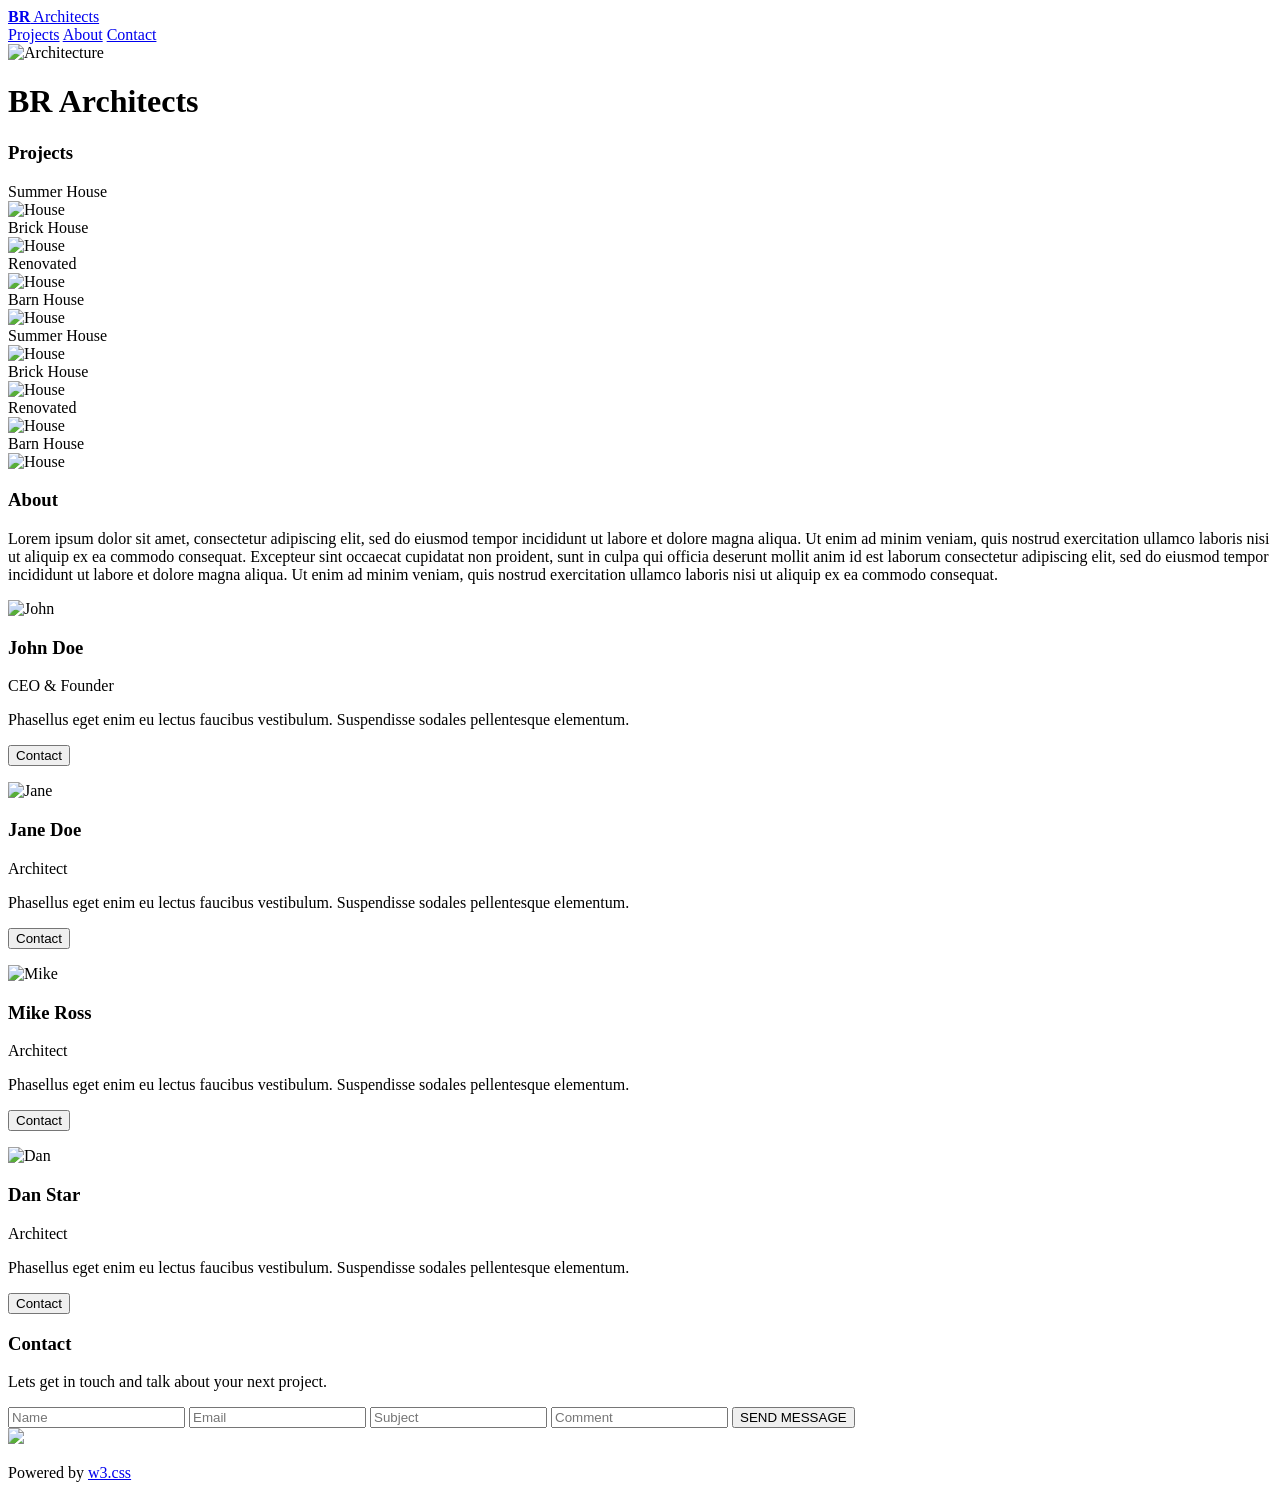
==== ejerciciosconplantillas/secundaria01.html @ 295c7e45 "Update and rename secundaria00.html to secundaria01.html" ====
<!DOCTYPE html>
<html>
<head>
<title>W3.CSS Template</title>
<meta charset="UTF-8">
<meta name="viewport" content="width=device-width, initial-scale=1">
<link rel="stylesheet" href="https://www.w3schools.com/w3css/5/w3.css">
</head>
<body>

<!-- Navbar (sit on top) -->
<div class="w3-top">
  <div class="w3-bar w3-white w3-wide w3-padding w3-card">
    <a href="#home" class="w3-bar-item w3-button"><b>BR</b> Architects</a>
    <!-- Float links to the right. Hide them on small screens -->
    <div class="w3-right w3-hide-small">
      <a href="#projects" class="w3-bar-item w3-button">Projects</a>
      <a href="#about" class="w3-bar-item w3-button">About</a>
      <a href="#contact" class="w3-bar-item w3-button">Contact</a>
    </div>
  </div>
</div>

<!-- Header -->
<header class="w3-display-container w3-content w3-wide" style="max-width:1500px;" id="home">
  <img class="w3-image" src=" https://www.w3schools.com/w3images/architect.jpg" alt="Architecture" width="1500" height="800">
  <div class="w3-display-middle w3-margin-top w3-center">
    <h1 class="w3-xxlarge w3-text-white"><span class="w3-padding w3-black w3-opacity-min"><b>BR</b></span> <span class="w3-hide-small w3-text-light-grey">Architects</span></h1>
  </div>
</header>

<!-- Page content -->
<div class="w3-content w3-padding" style="max-width:1564px">

  <!-- Project Section -->
  <div class="w3-container w3-padding-32" id="projects">
    <h3 class="w3-border-bottom w3-border-light-grey w3-padding-16">Projects</h3>
  </div>

  <div class="w3-row-padding">
    <div class="w3-col l3 m6 w3-margin-bottom">
      <div class="w3-display-container">
        <div class="w3-display-topleft w3-black w3-padding">Summer House</div>
        <img src=" https://www.w3schools.com/w3images/house5.jpg" alt="House" style="width:100%">
      </div>
    </div>
    <div class="w3-col l3 m6 w3-margin-bottom">
      <div class="w3-display-container">
        <div class="w3-display-topleft w3-black w3-padding">Brick House</div>
        <img src=" https://www.w3schools.com/w3images/house2.jpg" alt="House" style="width:100%">
      </div>
    </div>
    <div class="w3-col l3 m6 w3-margin-bottom">
      <div class="w3-display-container">
        <div class="w3-display-topleft w3-black w3-padding">Renovated</div>
        <img src=" https://www.w3schools.com/w3images/house3.jpg" alt="House" style="width:100%">
      </div>
    </div>
    <div class="w3-col l3 m6 w3-margin-bottom">
      <div class="w3-display-container">
        <div class="w3-display-topleft w3-black w3-padding">Barn House</div>
        <img src=" https://www.w3schools.com/w3images/house4.jpg" alt="House" style="width:100%">
      </div>
    </div>
  </div>

  <div class="w3-row-padding">
    <div class="w3-col l3 m6 w3-margin-bottom">
      <div class="w3-display-container">
        <div class="w3-display-topleft w3-black w3-padding">Summer House</div>
        <img src=" https://www.w3schools.com/w3images/house2.jpg" alt="House" style="width:99%">
      </div>
    </div>
    <div class="w3-col l3 m6 w3-margin-bottom">
      <div class="w3-display-container">
        <div class="w3-display-topleft w3-black w3-padding">Brick House</div>
        <img src=" https://www.w3schools.com/w3images/house5.jpg" alt="House" style="width:99%">
      </div>
    </div>
    <div class="w3-col l3 m6 w3-margin-bottom">
      <div class="w3-display-container">
        <div class="w3-display-topleft w3-black w3-padding">Renovated</div>
        <img src=" https://www.w3schools.com/w3images/house4.jpg" alt="House" style="width:99%">
      </div>
    </div>
    <div class="w3-col l3 m6 w3-margin-bottom">
      <div class="w3-display-container">
        <div class="w3-display-topleft w3-black w3-padding">Barn House</div>
        <img src=" https://www.w3schools.com/w3images/house3.jpg" alt="House" style="width:99%">
      </div>
    </div>
  </div>

  <!-- About Section -->
  <div class="w3-container w3-padding-32" id="about">
    <h3 class="w3-border-bottom w3-border-light-grey w3-padding-16">About</h3>
    <p>Lorem ipsum dolor sit amet, consectetur adipiscing elit, sed do eiusmod tempor incididunt ut labore et dolore magna aliqua. Ut enim ad minim veniam, quis nostrud exercitation ullamco laboris nisi ut aliquip ex ea commodo consequat. Excepteur sint
      occaecat cupidatat non proident, sunt in culpa qui officia deserunt mollit anim id est laborum consectetur adipiscing elit, sed do eiusmod tempor incididunt ut labore et dolore magna aliqua. Ut enim ad minim veniam, quis nostrud exercitation ullamco
      laboris nisi ut aliquip ex ea commodo consequat.
    </p>
  </div>

  <div class="w3-row-padding w3-grayscale">
    <div class="w3-col l3 m6 w3-margin-bottom">
      <img src=" https://www.w3schools.com/w3images/team2.jpg" alt="John" style="width:100%">
      <h3>John Doe</h3>
      <p class="w3-opacity">CEO & Founder</p>
      <p>Phasellus eget enim eu lectus faucibus vestibulum. Suspendisse sodales pellentesque elementum.</p>
      <p><button class="w3-button w3-light-grey w3-block">Contact</button></p>
    </div>
    <div class="w3-col l3 m6 w3-margin-bottom">
      <img src=" https://www.w3schools.com/w3images/team1.jpg" alt="Jane" style="width:100%">
      <h3>Jane Doe</h3>
      <p class="w3-opacity">Architect</p>
      <p>Phasellus eget enim eu lectus faucibus vestibulum. Suspendisse sodales pellentesque elementum.</p>
      <p><button class="w3-button w3-light-grey w3-block">Contact</button></p>
    </div>
    <div class="w3-col l3 m6 w3-margin-bottom">
      <img src=" https://www.w3schools.com/w3images/team3.jpg" alt="Mike" style="width:100%">
      <h3>Mike Ross</h3>
      <p class="w3-opacity">Architect</p>
      <p>Phasellus eget enim eu lectus faucibus vestibulum. Suspendisse sodales pellentesque elementum.</p>
      <p><button class="w3-button w3-light-grey w3-block">Contact</button></p>
    </div>
    <div class="w3-col l3 m6 w3-margin-bottom">
      <img src=" https://www.w3schools.com/w3images/team4.jpg" alt="Dan" style="width:100%">
      <h3>Dan Star</h3>
      <p class="w3-opacity">Architect</p>
      <p>Phasellus eget enim eu lectus faucibus vestibulum. Suspendisse sodales pellentesque elementum.</p>
      <p><button class="w3-button w3-light-grey w3-block">Contact</button></p>
    </div>
  </div>

  <!-- Contact Section -->
  <div class="w3-container w3-padding-32" id="contact">
    <h3 class="w3-border-bottom w3-border-light-grey w3-padding-16">Contact</h3>
    <p>Lets get in touch and talk about your next project.</p>
    <form action="/action_page.php" target="_blank">
      <input class="w3-input w3-border" type="text" placeholder="Name" required name="Name">
      <input class="w3-input w3-section w3-border" type="text" placeholder="Email" required name="Email">
      <input class="w3-input w3-section w3-border" type="text" placeholder="Subject" required name="Subject">
      <input class="w3-input w3-section w3-border" type="text" placeholder="Comment" required name="Comment">
      <button class="w3-button w3-black w3-section" type="submit">
        <i class="fa fa-paper-plane"></i> SEND MESSAGE
      </button>
    </form>
  </div>
  
<!-- Image of location/map -->
<div class="w3-container">
  <img src=" https://www.w3schools.com/w3images/map.jpg" class="w3-image" style="width:100%">
</div>

<!-- End page content -->
</div>


<!-- Footer -->
<footer class="w3-center w3-black w3-padding-16">
  <p>Powered by <a href="https://www.w3schools.com/w3css/default.asp" title="W3.CSS" target="_blank" class="w3-hover-text-green">w3.css</a></p>
</footer>

</body>
</html>
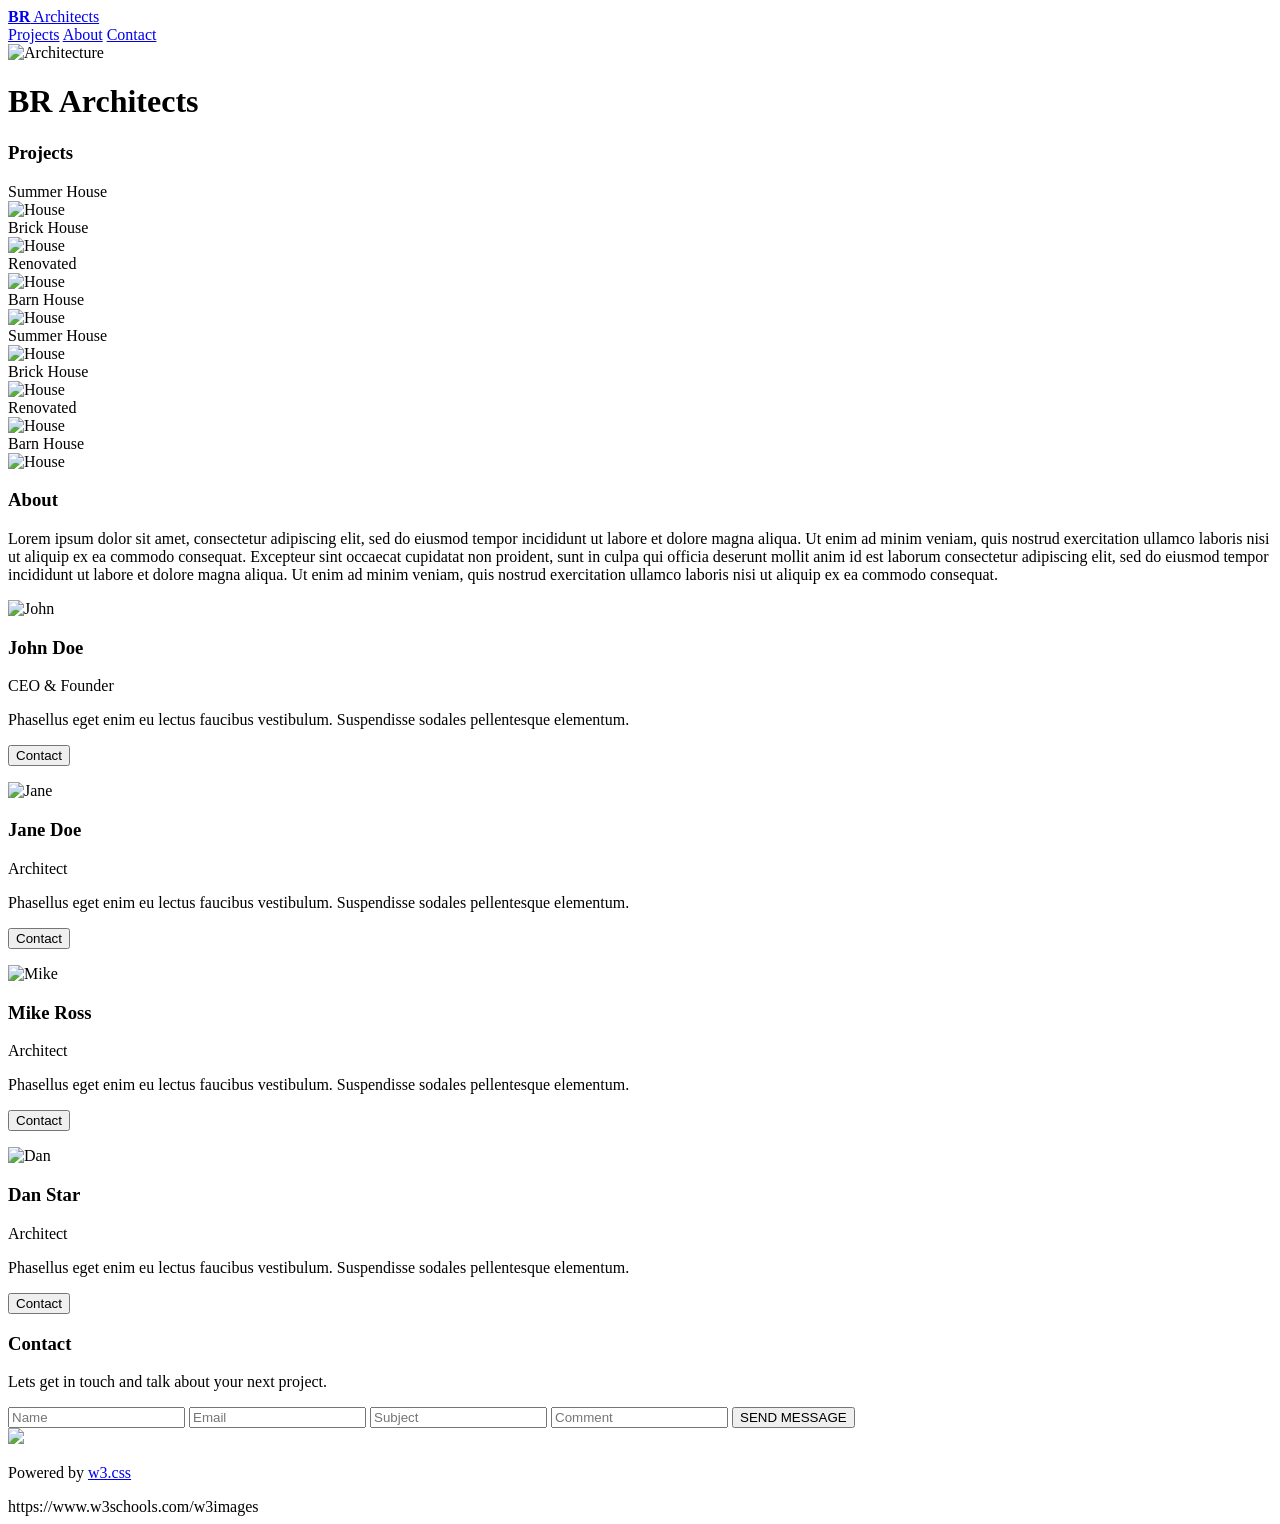
==== commit 127d4bc1: "Update secundaria01.html" ====
--- a/ejerciciosconplantillas/secundaria01.html
+++ b/ejerciciosconplantillas/secundaria01.html
@@ -163,3 +163,4 @@
 </body>
 </html>
 
+ https://www.w3schools.com/w3images
